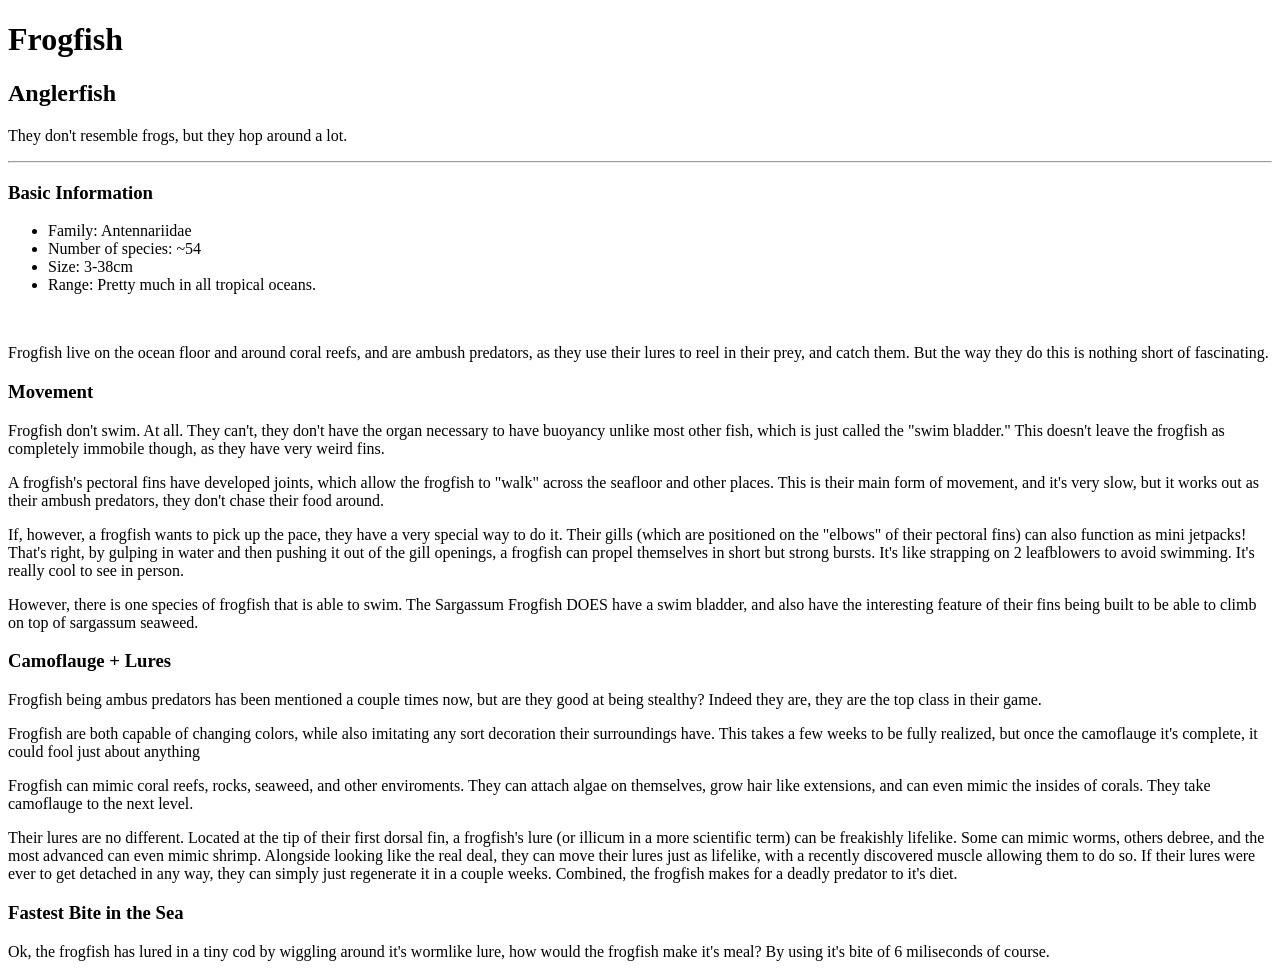
==== frogfish.html @ 3c94cef9 "Home page of website looking just about done, which a page for the frogfish added, just the html tho" ====
<!DOCTYPE HTML>
<html>
<head>
	<meta charset="UTF-8">
	<meta name= "viewport" content= "width=device-width">
	<title>The Ocean Is Weird..</title>
	<link rel = "stylesheet" href = "">
</head>
<body>
	<!-- HEADING + SUBTITLE(S)-->
	<h1>Frogfish</h1>
	<h2>Anglerfish</h2>
	<p>They don't resemble frogs, but they hop around a lot.</p><hr>

	<!-- BULK OF TEXT -->
	<h3>Basic Information</h3>
	<ul>
		<li>Family: Antennariidae</li>
		<li>Number of species: ~54</li>
		<li>Size: 3-38cm</li>
		<li>Range: Pretty much in all tropical oceans.</li>
	</ul><br>
	<p>Frogfish live on the ocean floor and around coral reefs, and are ambush predators, as they use their lures to reel in their prey, and catch them. But the way they do this is nothing short of fascinating.</p>

	<h3>Movement</h3>
	<p>Frogfish don't swim. At all. They can't, they don't have the organ necessary to have buoyancy unlike most other fish, which is just called the "swim bladder." This doesn't leave the frogfish as completely immobile though, as they have very weird fins.</p>
	<p>A frogfish's pectoral fins have developed joints, which allow the frogfish to "walk" across the seafloor and other places. This is their main form of movement, and it's very slow, but it works out as their ambush predators, they don't chase their food around.</p>
	<p>If, however, a frogfish wants to pick up the pace, they have a very special way to do it. Their gills (which are positioned on the "elbows" of their pectoral fins) can also function as mini jetpacks! That's right, by gulping in water and then pushing it out of the gill openings, a frogfish can propel themselves in short but strong bursts. It's like strapping on 2 leafblowers to avoid swimming. It's really cool to see in person.</p>
	<p>However, there is one species of frogfish that is able to swim. The Sargassum Frogfish DOES have a swim bladder, and also have the interesting feature of their fins being built to be able to climb on top of sargassum seaweed.</p>

	<h3>Camoflauge + Lures</h3>
	<p>Frogfish being ambus predators has been mentioned a couple times now, but are they good at being stealthy? Indeed they are, they are the top class in their game.</p>
	<p>Frogfish are both capable of changing colors, while also imitating any sort decoration their surroundings have. This takes a few weeks to be fully realized, but once the camoflauge it's complete, it could fool just about anything</p>
	<p>Frogfish can mimic coral reefs, rocks, seaweed, and other enviroments. They can attach algae on themselves, grow hair like extensions, and can even mimic the insides of corals. They take camoflauge to the next level.</p>
	<p>Their lures are no different. Located at the tip of their first dorsal fin, a frogfish's lure (or illicum in a more scientific term) can be freakishly lifelike. Some can mimic worms, others debree, and the most advanced can even mimic shrimp. Alongside looking like the real deal, they can move their lures just as lifelike, with a recently discovered muscle allowing them to do so. If their lures were ever to get detached in any way, they can simply just regenerate it in a couple weeks. Combined, the frogfish makes for a deadly predator to it's diet.</p>

	<h3>Fastest Bite in the Sea</h3>
	<p>Ok, the frogfish has lured in a tiny cod by wiggling around it's wormlike lure, how would the frogfish make it's meal? By using it's bite of 6 miliseconds of course.</p>
</body>


</html>
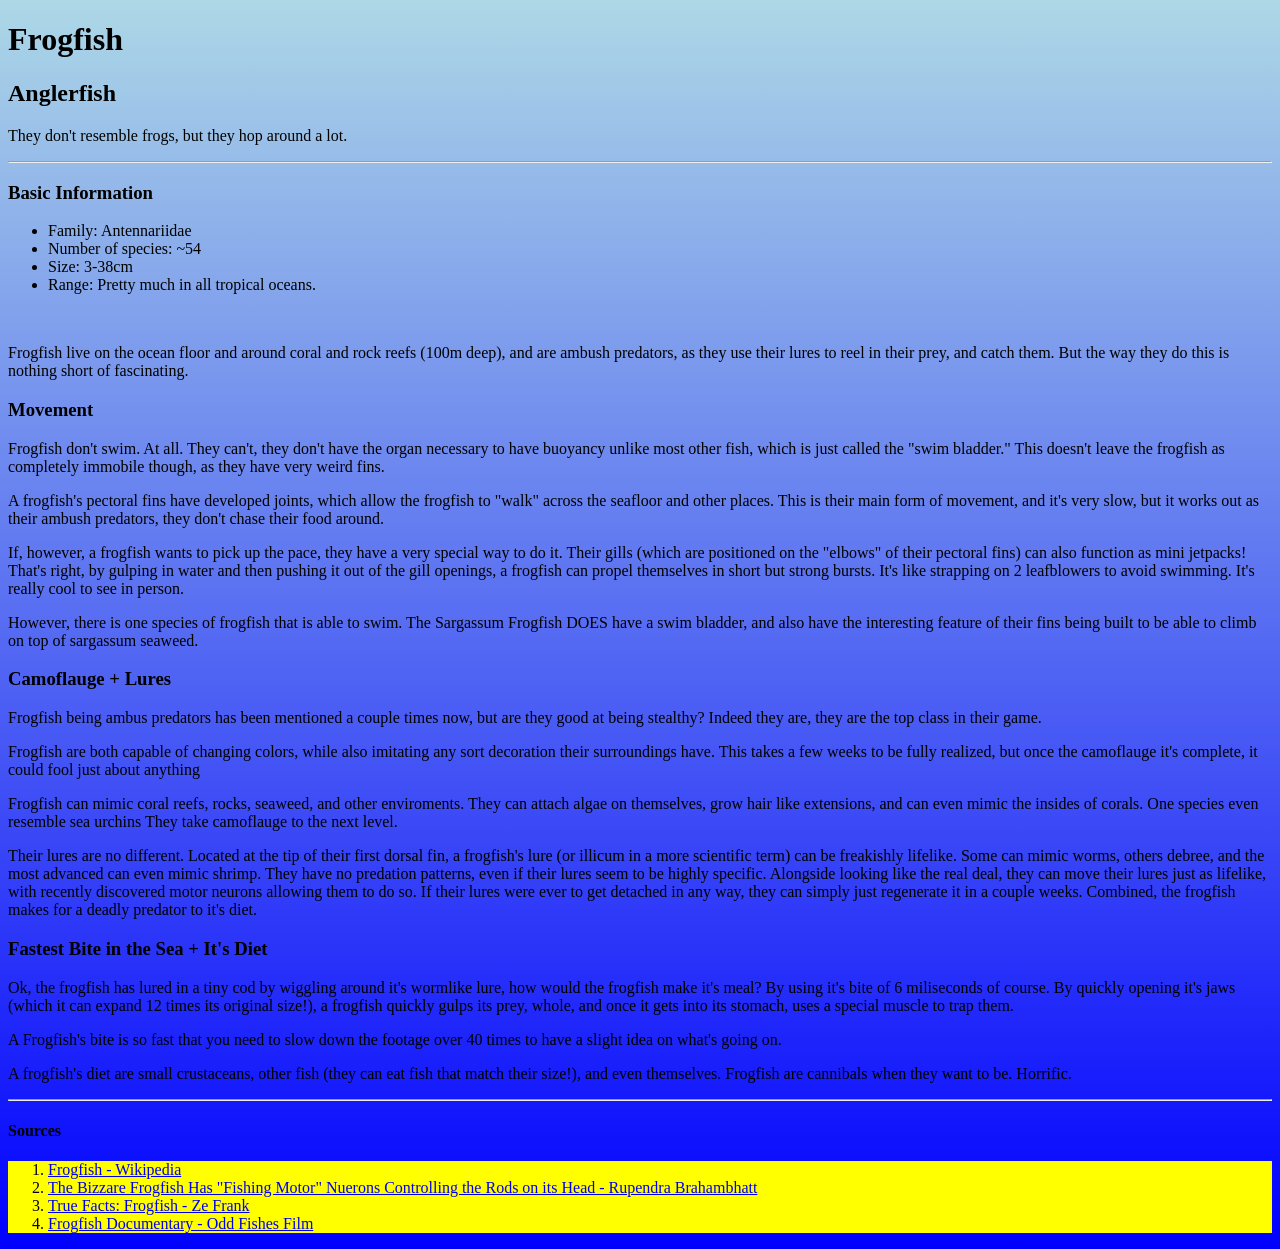
==== commit d65194c6: "Chugging along. Further development on the frogfish page. New CSS file. Is having multiple CSS files" ====
--- a/frogfish.html
+++ b/frogfish.html
@@ -4,7 +4,7 @@
 	<meta charset="UTF-8">
 	<meta name= "viewport" content= "width=device-width">
 	<title>The Ocean Is Weird..</title>
-	<link rel = "stylesheet" href = "">
+	<link rel = "stylesheet" href = "style2.css">
 </head>
 <body>
 	<!-- HEADING + SUBTITLE(S)-->
@@ -14,13 +14,13 @@
 
 	<!-- BULK OF TEXT -->
 	<h3>Basic Information</h3>
-	<ul>
+	<ul class = "basic">
 		<li>Family: Antennariidae</li>
 		<li>Number of species: ~54</li>
 		<li>Size: 3-38cm</li>
 		<li>Range: Pretty much in all tropical oceans.</li>
 	</ul><br>
-	<p>Frogfish live on the ocean floor and around coral reefs, and are ambush predators, as they use their lures to reel in their prey, and catch them. But the way they do this is nothing short of fascinating.</p>
+	<p>Frogfish live on the ocean floor and around coral and rock reefs (100m deep), and are ambush predators, as they use their lures to reel in their prey, and catch them. But the way they do this is nothing short of fascinating.</p>
 
 	<h3>Movement</h3>
 	<p>Frogfish don't swim. At all. They can't, they don't have the organ necessary to have buoyancy unlike most other fish, which is just called the "swim bladder." This doesn't leave the frogfish as completely immobile though, as they have very weird fins.</p>
@@ -31,11 +31,22 @@
 	<h3>Camoflauge + Lures</h3>
 	<p>Frogfish being ambus predators has been mentioned a couple times now, but are they good at being stealthy? Indeed they are, they are the top class in their game.</p>
 	<p>Frogfish are both capable of changing colors, while also imitating any sort decoration their surroundings have. This takes a few weeks to be fully realized, but once the camoflauge it's complete, it could fool just about anything</p>
-	<p>Frogfish can mimic coral reefs, rocks, seaweed, and other enviroments. They can attach algae on themselves, grow hair like extensions, and can even mimic the insides of corals. They take camoflauge to the next level.</p>
-	<p>Their lures are no different. Located at the tip of their first dorsal fin, a frogfish's lure (or illicum in a more scientific term) can be freakishly lifelike. Some can mimic worms, others debree, and the most advanced can even mimic shrimp. Alongside looking like the real deal, they can move their lures just as lifelike, with a recently discovered muscle allowing them to do so. If their lures were ever to get detached in any way, they can simply just regenerate it in a couple weeks. Combined, the frogfish makes for a deadly predator to it's diet.</p>
+	<p>Frogfish can mimic coral reefs, rocks, seaweed, and other enviroments. They can attach algae on themselves, grow hair like extensions, and can even mimic the insides of corals. One species even resemble sea urchins They take camoflauge to the next level.</p>
+	<p>Their lures are no different. Located at the tip of their first dorsal fin, a frogfish's lure (or illicum in a more scientific term) can be freakishly lifelike. Some can mimic worms, others debree, and the most advanced can even mimic shrimp. They have no predation patterns, even if their lures seem to be highly specific. Alongside looking like the real deal, they can move their lures just as lifelike, with recently discovered motor neurons allowing them to do so. If their lures were ever to get detached in any way, they can simply just regenerate it in a couple weeks. Combined, the frogfish makes for a deadly predator to it's diet.</p>
 
-	<h3>Fastest Bite in the Sea</h3>
-	<p>Ok, the frogfish has lured in a tiny cod by wiggling around it's wormlike lure, how would the frogfish make it's meal? By using it's bite of 6 miliseconds of course.</p>
+	<h3>Fastest Bite in the Sea + It's Diet</h3>
+	<p>Ok, the frogfish has lured in a tiny cod by wiggling around it's wormlike lure, how would the frogfish make it's meal? By using it's bite of 6 miliseconds of course. By quickly opening it's jaws (which it can expand 12 times its original size!), a frogfish quickly gulps its prey, whole, and once it gets into its stomach, uses a special muscle to trap them.</p>
+	<p>A Frogfish's bite is so fast that you need to slow down the footage over 40 times to have a slight idea on what's going on.</p>
+	<p>A frogfish's diet are small crustaceans, other fish (they can eat fish that match their size!), and even themselves. Frogfish are cannibals when they want to be. Horrific.</p><hr>
+
+	<h4>Sources</h4>
+	<ol class = "sources">
+		<li><a href = "https://en.wikipedia.org/wiki/Frogfish">Frogfish - Wikipedia</a></li>
+		<li><a href = "https://www.zmescience.com/ecology/animals-ecology/fishing-motor-neurons-of-the-frogfish/">The Bizzare Frogfish Has "Fishing Motor" Nuerons Controlling the Rods on its Head - Rupendra Brahambhatt</a></li>
+		<li><a href= "https://youtu.be/uRP4nAGMYCY"> True Facts: Frogfish - Ze Frank</a></li>
+		<li><a href = "https://youtu.be/tRYHcZ1I35U"> Frogfish Documentary - Odd Fishes Film</a></li>
+
+	</ol>
 </body>
 
 
--- a/style2.css
+++ b/style2.css
@@ -0,0 +1,10 @@
+/* BACKGROUNG STYLING */
+html{
+	background: linear-gradient(lightblue, blue);
+}
+
+
+/* SOURCE LIST STYLING */
+.sources{
+	background: yellow;
+}
